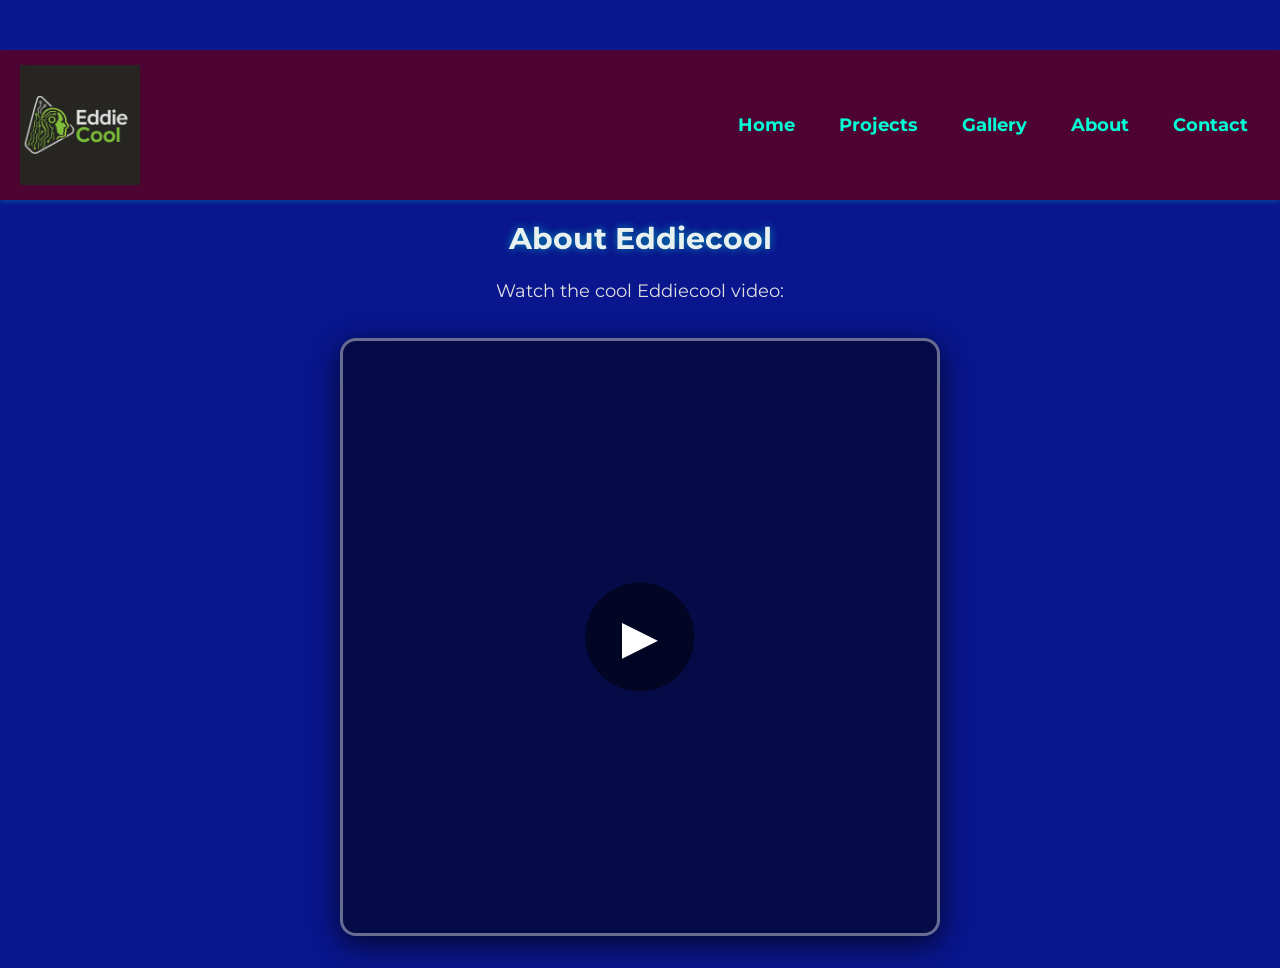
==== docs/about.html @ 3b953927 "Clean start zonder grote video's" ====
<!DOCTYPE html>
<html lang="en">
<head>
  <meta charset="UTF-8">
  <title>About - Eddiecool</title>
  <meta name="viewport" content="width=device-width, initial-scale=1.0">
  <link rel="stylesheet" href="style.css">
</head>
<body>

<nav>
  <div class="logo">
    <a href="index.html">
      <img src="images/logo.png" alt="Eddiecool Logo" class="logo-img">
    </a>
  </div>
  
  <span class="hamburger" id="hamburger-menu">&#9776;</span>
  <ul class="menu">
    <li><a href="index.html">Home</a></li>
    <li><a href="projects.html">Projects</a></li> <!-- nieuwe link -->
    <li><a href="ai_gallery.html">Gallery</a></li>
    <li><a href="about.html">About</a></li>
    <li><a href="contact.html">Contact</a></li>
    </ul>
  
</nav>

<h1>About Eddiecool</h1>
<p>Watch the cool Eddiecool video:</p>

<div class="video-wrapper">
  <div class="video-container">
    <video id="eddiecool-video" poster="images/video-thumbnail.jpg" playsinline preload="metadata">
      <source src="video/eddiecool_intro.mp4" type="video/mp4">
      Your browser does not support the video tag.
    </video>
    <button class="play-button" id="play-button">&#9658;</button>
  </div>
</div>

<script>
  // Hamburger menu
  document.getElementById("hamburger-menu").addEventListener("click", function() {
    document.querySelector(".menu").classList.toggle("active");
  });

  document.addEventListener('DOMContentLoaded', function() {
    const video = document.getElementById('eddiecool-video');
    const playButton = document.getElementById('play-button');

    playButton.addEventListener('click', function() {
      playButton.style.display = 'none';
      video.play();
    });

    // Als de video pauzeert, toon de play-button weer
    video.addEventListener('pause', function() {
      playButton.style.display = 'block';
    });
  });
</script>

</body>
</html>
---- docs/style.css ----
@import url('https://fonts.googleapis.com/css2?family=Montserrat:wght@400;700&display=swap');

/* Algemene body-instellingen */
body {
  margin: 0;
  padding: 0;
  overflow-x: hidden;
  background-color: #09168e;
  color: #f0f0f0;
  font-family: 'Montserrat', sans-serif;
  text-align: center;
  padding-top: 50px; /* alleen top-padding laten staan */
}

/* Logo instellingen */
.logo-img {
  width: 120px;
  height: auto;
  max-width: 200px;
  transition: width 0.3s ease;
}

/* Logo kleiner op mobiel */
@media (max-width: 768px) {
  .logo-img {
    width: 100px;
    max-width: 150px;
  }
}

/* Navigatiebalk */
nav {
  display: flex;
  justify-content: space-between;
  align-items: center;
  padding: 15px 20px;
  background-color: #4e0433;
  box-shadow: 0 2px 5px rgba(0, 255, 213, 0.2);
}

nav .logo a {
  display: flex;
  align-items: center;
  text-decoration: none;
}

/* Navigatie menu */
nav .menu {
  list-style: none;
  display: flex;
  margin: 0;
  padding: 0;
}

nav .menu li {
  margin-left: 20px;
}

nav .menu a {
  color: #00ffd5;
  text-decoration: none;
  font-size: 18px;
  font-weight: bold;
  padding: 8px 12px;
  border-radius: 5px;
  transition: color 0.3s ease, background-color 0.3s ease;
  }

nav .menu a:hover {
  background-color: #8e44ad;
  color: white;
}

/* Hamburger menu (mobiel) */
nav .hamburger {
  display: none;
  font-size: 30px;
  cursor: pointer;
  color: #00ffd5;
}

/* Hamburger actief maken op mobiel */
@media (max-width: 768px) {
  nav {
    flex-wrap: wrap;
  }

  nav .menu {
    display: none;
    flex-direction: column;
    width: 100%;
    margin-top: 10px;
  }

  nav .menu.active {
    display: flex;
    animation: fadeIn 0.4s ease forwards;
  }

  nav .menu li {
    margin: 10px 0;
    text-align: center;
  }

  nav .hamburger {
    display: block;
  }
}

/* Fade-in animatie mobiel menu */
@keyframes fadeIn {
  from { opacity: 0; transform: translateY(-10px); }
  to { opacity: 1; transform: translateY(0); }
}

/* Video-wrapper zonder padding of blauwe randjes */
.video-wrapper {
  display: flex;
  justify-content: center;
  align-items: center;
  margin: 2rem auto;
  padding: 0;
  width: 100%;
  box-sizing: border-box;
}

/* Video-container standaard (desktop: 16:9) */
.video-container {
  position: relative;
  width: 100%;
  max-width: 600px; /* verlaag van 800px naar 700px of 650px */
  padding-top: 46.25%;
  border-radius: 16px;
  overflow: hidden;
  background: rgba(0, 0, 0, 0.5);
  border: 3px solid rgba(255, 255, 255, 0.4);
  box-shadow: 0 8px 30px rgba(0, 0, 0, 0.7);
}


/* Video styling */
.video-container video {
  position: absolute;
  top: 0;
  left: 0;
  width: 100%;
  height: 100%;
  object-fit: contain; /* Was: cover */
}

/* Portrait modus op mobiel */
@media (max-width: 768px) {
  .video-container {
    max-width: 340px;
    padding-top: 115%; /* 9:16 verhouding */
  }
}

/* Play-knop */
.play-button {
  position: absolute;
  top: 50%;
  left: 50%;
  transform: translate(-50%, -50%);
  font-size: 60px;
  color: white;
  background-color: rgba(0, 0, 0, 0.5);
  border: none;
  border-radius: 50%;
  padding: 20px 25px;
  cursor: pointer;
  transition: background-color 0.3s, transform 0.3s;
  z-index: 10;
  animation: pulse 1.5s infinite;
}

.play-button:hover {
  background-color: rgba(0, 0, 0, 0.7);
  transform: translate(-50%, -50%) scale(1.1);
}

/* Pulse animatie voor play-button */
@keyframes pulse {
  0% {
    transform: translate(-50%, -50%) scale(1);
    opacity: 1;
  }
  50% {
    transform: translate(-50%, -50%) scale(1.1);
    opacity: 0.7;
  }
  100% {
    transform: translate(-50%, -50%) scale(1);
    opacity: 1;
  }
}

/* Thumbnails (optioneel voor gallery) */
.thumbnail {
  width: 150px;
  height: auto;
  margin: 10px;
  border-radius: 8px;
  transition: transform 0.3s ease;
}

.thumbnail:hover {
  transform: scale(1.05);
}

/* Fullscreen fix */
:fullscreen .video-container,
:-webkit-full-screen .video-container,
:-moz-full-screen .video-container,
:-ms-fullscreen .video-container {
  width: 100%;
  max-width: 400px;
  height: auto;
  margin: auto;
  padding-top: 150.78%;
  display: flex;
  align-items: center;
  justify-content: center;
  background: rgba(0, 0, 0, 0.9);
}
.logo-animation {
  width: 300px;
  display: block;
  margin: 0 auto;
  margin-top: 40px;
}
form {
  max-width: 600px;
  margin: 50px auto;
  padding: 20px;
  background-color: #1a1a99; /* iets lichter dan de achtergrondkleur voor contrast */
  border-radius: 12px;
  box-shadow: 0 0 20px rgba(0, 255, 213, 0.2);
}

input, textarea {
  width: 100%;
  padding: 12px;
  margin-bottom: 15px;
  border: none;
  border-radius: 8px;
  font-size: 16px;
  background-color: #f0f0f0;
  color: #000;
}

textarea {
  resize: vertical;
  min-height: 120px;
}

button {
  padding: 12px 24px;
  background-color: #00ffd5;
  color: #000;
  border: none;
  border-radius: 8px;
  font-weight: bold;
  cursor: pointer;
  transition: background-color 0.3s ease;
}

button:hover {
  background-color: #00c2a8;
}
@media (min-width: 769px) {
  form {
    max-width: 800px; /* breder op desktop */
    padding: 40px;    /* wat meer ruimte rondom */
  }

  input, textarea {
    font-size: 18px;
    padding: 16px;
  }

  button {
    font-size: 18px;
    padding: 14px 28px;
  }
}
h1 {
  font-size: 30px;
  color: #e9f1f0;
  font-weight: 700;
  text-shadow: 0 0 8px rgba(0, 255, 213, 0.5);
  margin-bottom: 20px;
 }

h2 {
  font-size: 28px;
  color: #ffffff;
  margin-top: 30px;
}

p {
  font-size: 18px;
  color: #e0e0e0;
  line-height: 1.6;
}
.intro-tekst {
  font-size: 22px;
  line-height: 1.6;
  color: #00ffd5; /* aqua neon vibe */
  margin-top: 40px;
  background-color: rgba(255, 255, 255, 0.05);
  padding: 20px;
  border-radius: 12px;
  box-shadow: 0 4px 20px rgba(0, 255, 213, 0.2);
  max-width: 800px;
  margin-left: auto;
  margin-right: auto;
}
.intro-tekst strong {
  font-size: 26px;
  color: #ffffff;
}
@keyframes fadeInSmooth {
  from {
    opacity: 0;
    transform: translateY(20px);
  }
  to {
    opacity: 1;
    transform: translateY(0);
  }
}

.intro-tekst {
  animation: fadeInSmooth 1.2s ease-in-out both;
}
* {
  box-sizing: border-box;
}
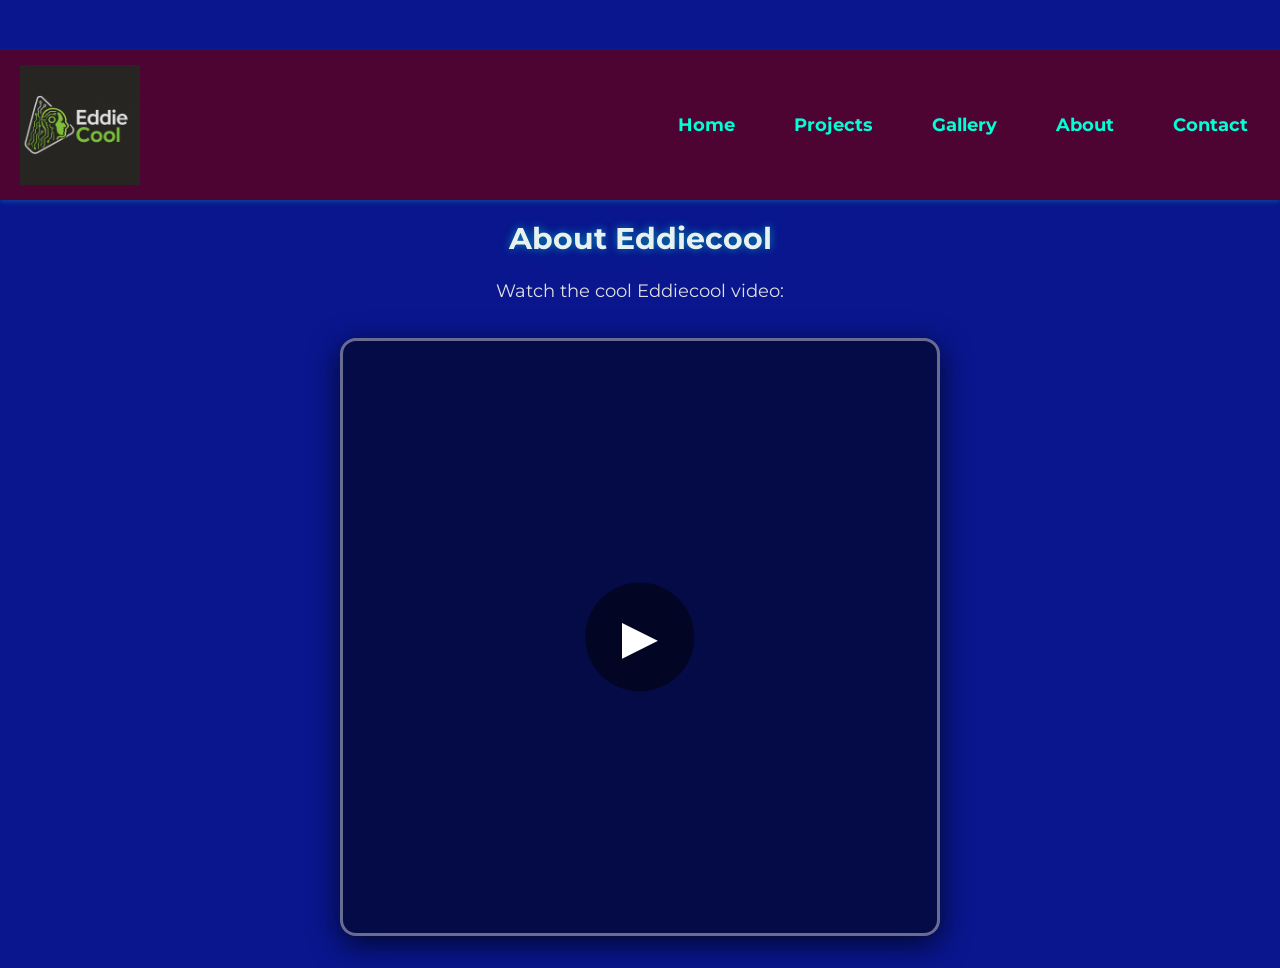
==== commit 2f6abfeb: "herstel navi menu" ====
--- a/docs/about.html
+++ b/docs/about.html
@@ -16,7 +16,8 @@
   </div>
   
   <span class="hamburger" id="hamburger-menu">&#9776;</span>
-  <ul class="menu">
+  <ul class="menu" id="nav-menu">
+
     <li><a href="index.html">Home</a></li>
     <li><a href="projects.html">Projects</a></li> <!-- nieuwe link -->
     <li><a href="ai_gallery.html">Gallery</a></li>
@@ -60,6 +61,14 @@
     });
   });
 </script>
+<script>
+  const hamburger = document.getElementById('hamburger-menu');
+  const menu = document.getElementById('nav-menu');
+
+  hamburger.addEventListener('click', () => {
+    menu.classList.toggle('active');
+  });
+</script>
 
 </body>
 </html>
--- a/docs/style.css
+++ b/docs/style.css
@@ -337,4 +337,37 @@
 * {
   box-sizing: border-box;
 }
-
+.menu {
+  display: flex;
+  gap: 15px;
+  list-style: none;
+}
+
+.hamburger {
+  display: none;
+  font-size: 30px;
+  cursor: pointer;
+}
+
+/* Mobiel: menu standaard verbergen en togglebaar maken */
+@media (max-width: 768px) {
+  .menu {
+    display: none;
+    flex-direction: column;
+    background-color: #000;
+    position: absolute;
+    top: 60px;
+    right: 10px;
+    padding: 10px;
+    border-radius: 8px;
+  }
+
+  .menu.show {
+    display: flex;
+  }
+
+  .hamburger {
+    display: block;
+  }
+}
+
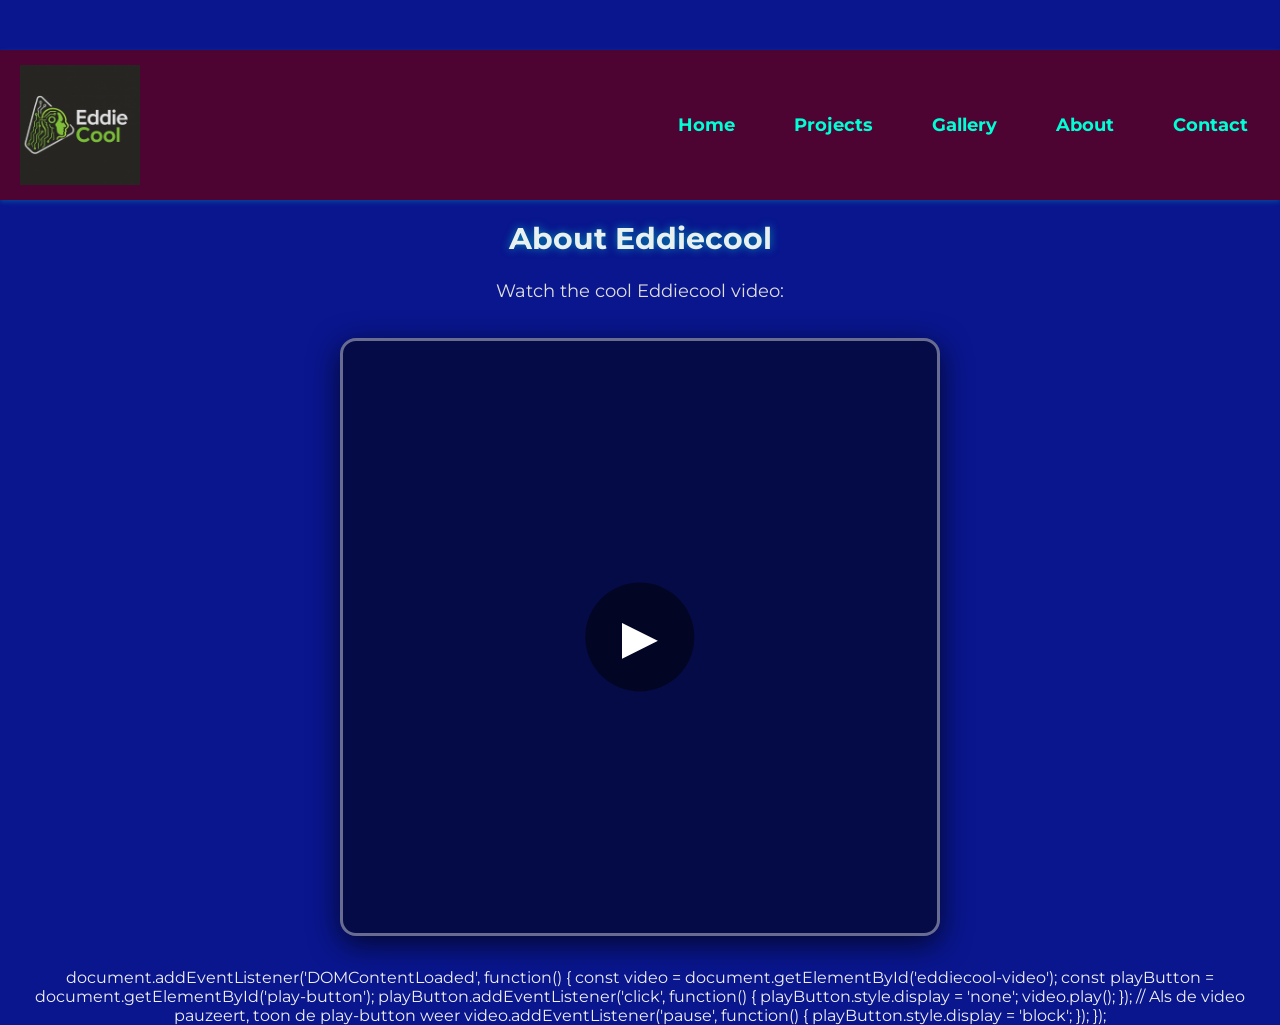
==== commit 08dab6a6: "herstel navi" ====
--- a/docs/about.html
+++ b/docs/about.html
@@ -40,11 +40,7 @@
   </div>
 </div>
 
-<script>
-  // Hamburger menu
-  document.getElementById("hamburger-menu").addEventListener("click", function() {
-    document.querySelector(".menu").classList.toggle("active");
-  });
+
 
   document.addEventListener('DOMContentLoaded', function() {
     const video = document.getElementById('eddiecool-video');
--- a/docs/style.css
+++ b/docs/style.css
@@ -362,9 +362,10 @@
     border-radius: 8px;
   }
 
-  .menu.show {
+  .menu.active {
     display: flex;
   }
+  
 
   .hamburger {
     display: block;
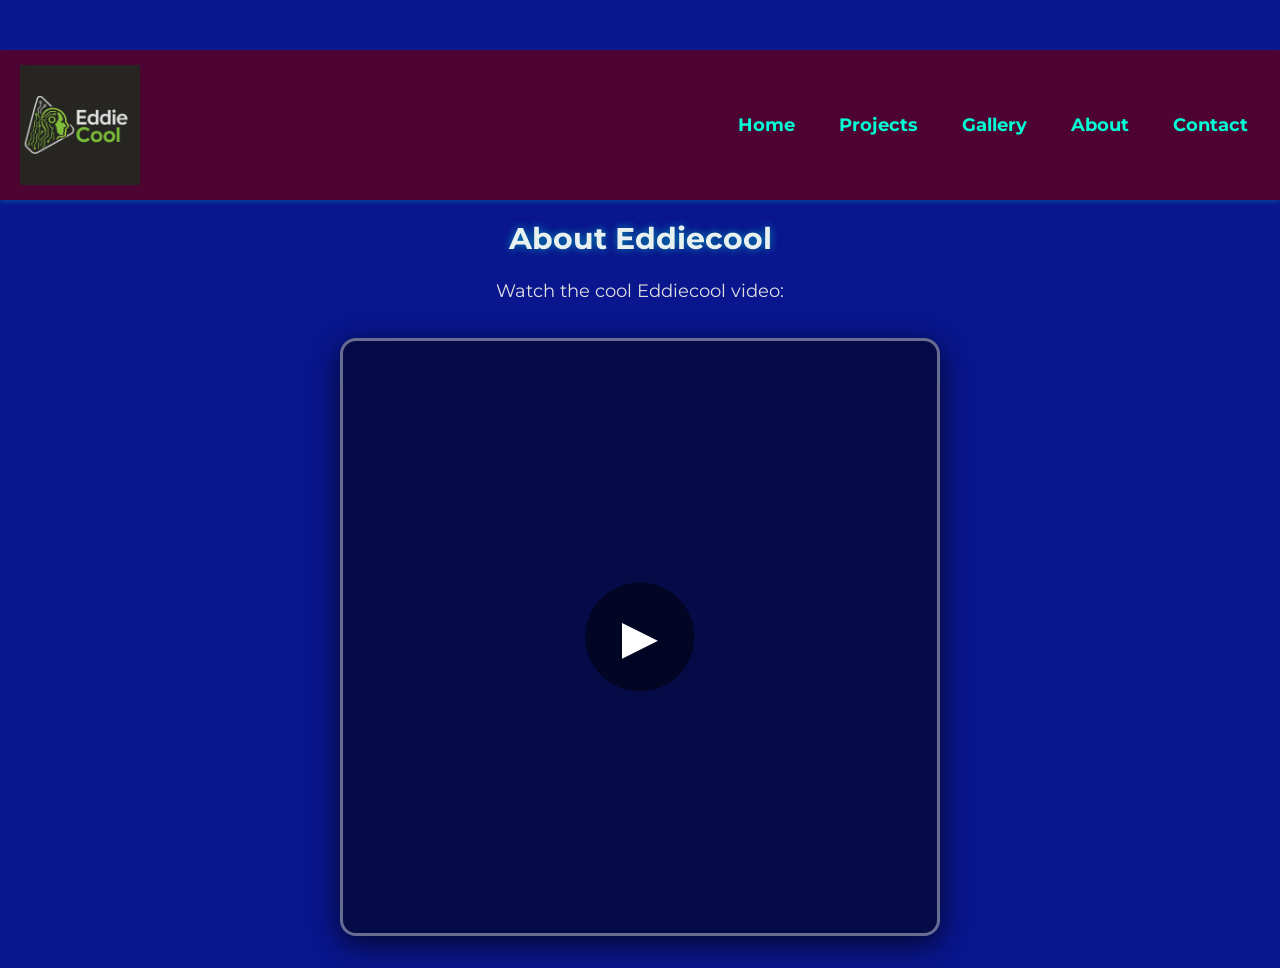
==== commit be844832: "terug gezet naar video toevoegen" ====
--- a/docs/about.html
+++ b/docs/about.html
@@ -1,70 +1,65 @@
 <!DOCTYPE html>
-<html lang="en">
-<head>
-  <meta charset="UTF-8">
-  <title>About - Eddiecool</title>
-  <meta name="viewport" content="width=device-width, initial-scale=1.0">
-  <link rel="stylesheet" href="style.css">
-</head>
-<body>
-
-<nav>
-  <div class="logo">
-    <a href="index.html">
-      <img src="images/logo.png" alt="Eddiecool Logo" class="logo-img">
-    </a>
-  </div>
-  
-  <span class="hamburger" id="hamburger-menu">&#9776;</span>
-  <ul class="menu" id="nav-menu">
-
-    <li><a href="index.html">Home</a></li>
-    <li><a href="projects.html">Projects</a></li> <!-- nieuwe link -->
-    <li><a href="ai_gallery.html">Gallery</a></li>
-    <li><a href="about.html">About</a></li>
-    <li><a href="contact.html">Contact</a></li>
-    </ul>
-  
-</nav>
-
-<h1>About Eddiecool</h1>
-<p>Watch the cool Eddiecool video:</p>
-
-<div class="video-wrapper">
-  <div class="video-container">
-    <video id="eddiecool-video" poster="images/video-thumbnail.jpg" playsinline preload="metadata">
-      <source src="video/eddiecool_intro.mp4" type="video/mp4">
-      Your browser does not support the video tag.
-    </video>
-    <button class="play-button" id="play-button">&#9658;</button>
-  </div>
-</div>
-
-
-
-  document.addEventListener('DOMContentLoaded', function() {
-    const video = document.getElementById('eddiecool-video');
-    const playButton = document.getElementById('play-button');
-
-    playButton.addEventListener('click', function() {
-      playButton.style.display = 'none';
-      video.play();
-    });
-
-    // Als de video pauzeert, toon de play-button weer
-    video.addEventListener('pause', function() {
-      playButton.style.display = 'block';
-    });
-  });
-</script>
-<script>
-  const hamburger = document.getElementById('hamburger-menu');
-  const menu = document.getElementById('nav-menu');
-
-  hamburger.addEventListener('click', () => {
-    menu.classList.toggle('active');
-  });
-</script>
-
-</body>
-</html>
+ <html lang="en">
+ <head>
+   <meta charset="UTF-8">
+   <title>About - Eddiecool</title>
+   <meta name="viewport" content="width=device-width, initial-scale=1.0">
+   <link rel="stylesheet" href="style.css">
+ </head>
+ <body>
+ 
+ <nav>
+   <div class="logo">
+     <a href="index.html">
+       <img src="images/logo.png" alt="Eddiecool Logo" class="logo-img">
+     </a>
+   </div>
+   
+   <span class="hamburger" id="hamburger-menu">&#9776;</span>
+   <ul class="menu">
+     <li><a href="index.html">Home</a></li>
+     <li><a href="projects.html">Projects</a></li> <!-- nieuwe link -->
+     <li><a href="ai_gallery.html">Gallery</a></li>
+     <li><a href="about.html">About</a></li>
+     <li><a href="contact.html">Contact</a></li>
+     </ul>
+   
+ </nav>
+ 
+ <h1>About Eddiecool</h1>
+ <p>Watch the cool Eddiecool video:</p>
+ 
+ <div class="video-wrapper">
+   <div class="video-container">
+     <video id="eddiecool-video" poster="images/video-thumbnail.jpg" playsinline preload="metadata">
+       <source src="video/eddiecool_intro.mp4" type="video/mp4">
+       Your browser does not support the video tag.
+     </video>
+     <button class="play-button" id="play-button">&#9658;</button>
+   </div>
+ </div>
+ 
+ <script>
+   // Hamburger menu
+   document.getElementById("hamburger-menu").addEventListener("click", function() {
+     document.querySelector(".menu").classList.toggle("active");
+   });
+ 
+   document.addEventListener('DOMContentLoaded', function() {
+     const video = document.getElementById('eddiecool-video');
+     const playButton = document.getElementById('play-button');
+ 
+     playButton.addEventListener('click', function() {
+       playButton.style.display = 'none';
+       video.play();
+     });
+ 
+     // Als de video pauzeert, toon de play-button weer
+     video.addEventListener('pause', function() {
+       playButton.style.display = 'block';
+     });
+   });
+ </script>
+ 
+ </body>
+ </html>
--- a/docs/style.css
+++ b/docs/style.css
@@ -1,374 +1,340 @@
 @import url('https://fonts.googleapis.com/css2?family=Montserrat:wght@400;700&display=swap');
+ 
+ /* Algemene body-instellingen */
+ body {
+   margin: 0;
+   padding: 0;
+   overflow-x: hidden;
+   background-color: #09168e;
+   color: #f0f0f0;
+   font-family: 'Montserrat', sans-serif;
+   text-align: center;
+   padding-top: 50px; /* alleen top-padding laten staan */
+ }
+ 
+ /* Logo instellingen */
+ .logo-img {
+   width: 120px;
+   height: auto;
+   max-width: 200px;
+   transition: width 0.3s ease;
+ }
+ 
+ /* Logo kleiner op mobiel */
+ @media (max-width: 768px) {
+   .logo-img {
+     width: 100px;
+     max-width: 150px;
+   }
+ }
+ 
+ /* Navigatiebalk */
+ nav {
+   display: flex;
+   justify-content: space-between;
+   align-items: center;
+   padding: 15px 20px;
+   background-color: #4e0433;
+   box-shadow: 0 2px 5px rgba(0, 255, 213, 0.2);
+ }
+ 
+ nav .logo a {
+   display: flex;
+   align-items: center;
+   text-decoration: none;
+ }
+ 
+ /* Navigatie menu */
+ nav .menu {
+   list-style: none;
+   display: flex;
+   margin: 0;
+   padding: 0;
+ }
+ 
+ nav .menu li {
+   margin-left: 20px;
+ }
+ 
+ nav .menu a {
+   color: #00ffd5;
+   text-decoration: none;
+   font-size: 18px;
+   font-weight: bold;
+   padding: 8px 12px;
+   border-radius: 5px;
+   transition: color 0.3s ease, background-color 0.3s ease;
+   }
+ 
+ nav .menu a:hover {
+   background-color: #8e44ad;
+   color: white;
+ }
+ 
+ /* Hamburger menu (mobiel) */
+ nav .hamburger {
+   display: none;
+   font-size: 30px;
+   cursor: pointer;
+   color: #00ffd5;
+ }
+ 
+ /* Hamburger actief maken op mobiel */
+ @media (max-width: 768px) {
+   nav {
+     flex-wrap: wrap;
+   }
+ 
+   nav .menu {
+     display: none;
+     flex-direction: column;
+     width: 100%;
+     margin-top: 10px;
+   }
+ 
+   nav .menu.active {
+     display: flex;
+     animation: fadeIn 0.4s ease forwards;
+   }
+ 
+   nav .menu li {
+     margin: 10px 0;
+     text-align: center;
+   }
+ 
+   nav .hamburger {
+     display: block;
+   }
+ }
+ 
+ /* Fade-in animatie mobiel menu */
+ @keyframes fadeIn {
+   from { opacity: 0; transform: translateY(-10px); }
+   to { opacity: 1; transform: translateY(0); }
+ }
+ 
+ /* Video-wrapper zonder padding of blauwe randjes */
+ .video-wrapper {
+   display: flex;
+   justify-content: center;
+   align-items: center;
+   margin: 2rem auto;
+   padding: 0;
+   width: 100%;
+   box-sizing: border-box;
+ }
+ 
+ /* Video-container standaard (desktop: 16:9) */
+ .video-container {
+   position: relative;
+   width: 100%;
+   max-width: 600px; /* verlaag van 800px naar 700px of 650px */
+   padding-top: 46.25%;
+   border-radius: 16px;
+   overflow: hidden;
+   background: rgba(0, 0, 0, 0.5);
+   border: 3px solid rgba(255, 255, 255, 0.4);
+   box-shadow: 0 8px 30px rgba(0, 0, 0, 0.7);
+ }
+ 
+ 
+ /* Video styling */
+ .video-container video {
+   position: absolute;
+   top: 0;
+   left: 0;
+   width: 100%;
+   height: 100%;
+   object-fit: contain; /* Was: cover */
+ }
+ 
+ /* Portrait modus op mobiel */
+ @media (max-width: 768px) {
+   .video-container {
+     max-width: 340px;
+     padding-top: 115%; /* 9:16 verhouding */
+   }
+ }
+ 
+ /* Play-knop */
+ .play-button {
+   position: absolute;
+   top: 50%;
+   left: 50%;
+   transform: translate(-50%, -50%);
+   font-size: 60px;
+   color: white;
+   background-color: rgba(0, 0, 0, 0.5);
+   border: none;
+   border-radius: 50%;
+   padding: 20px 25px;
+   cursor: pointer;
+   transition: background-color 0.3s, transform 0.3s;
+   z-index: 10;
+   animation: pulse 1.5s infinite;
+ }
+ 
+ .play-button:hover {
+   background-color: rgba(0, 0, 0, 0.7);
+   transform: translate(-50%, -50%) scale(1.1);
+ }
+ 
+ /* Pulse animatie voor play-button */
+ @keyframes pulse {
+   0% {
+     transform: translate(-50%, -50%) scale(1);
+     opacity: 1;
+   }
+   50% {
+     transform: translate(-50%, -50%) scale(1.1);
+     opacity: 0.7;
+   }
+   100% {
+     transform: translate(-50%, -50%) scale(1);
+     opacity: 1;
+   }
+ }
+ 
+ /* Thumbnails (optioneel voor gallery) */
+ .thumbnail {
+   width: 150px;
+   height: auto;
+   margin: 10px;
+   border-radius: 8px;
+   transition: transform 0.3s ease;
+ }
+ 
+ .thumbnail:hover {
+   transform: scale(1.05);
+ }
+ 
+ /* Fullscreen fix */
+ :fullscreen .video-container,
+ :-webkit-full-screen .video-container,
+ :-moz-full-screen .video-container,
+ :-ms-fullscreen .video-container {
+   width: 100%;
+   max-width: 400px;
+   height: auto;
+   margin: auto;
+   padding-top: 150.78%;
+   display: flex;
+   align-items: center;
+   justify-content: center;
+   background: rgba(0, 0, 0, 0.9);
+ }
+ .logo-animation {
+   width: 300px;
+   display: block;
+   margin: 0 auto;
+   margin-top: 40px;
+ }
+ form {
+   max-width: 600px;
+   margin: 50px auto;
+   padding: 20px;
+   background-color: #1a1a99; /* iets lichter dan de achtergrondkleur voor contrast */
+   border-radius: 12px;
+   box-shadow: 0 0 20px rgba(0, 255, 213, 0.2);
+ }
+ 
+ input, textarea {
+   width: 100%;
+   padding: 12px;
+   margin-bottom: 15px;
+   border: none;
+   border-radius: 8px;
+   font-size: 16px;
+   background-color: #f0f0f0;
+   color: #000;
+ }
+ 
+ textarea {
+   resize: vertical;
+   min-height: 120px;
+ }
+ 
+ button {
+   padding: 12px 24px;
+   background-color: #00ffd5;
+   color: #000;
+   border: none;
+   border-radius: 8px;
+   font-weight: bold;
+   cursor: pointer;
+   transition: background-color 0.3s ease;
+ }
+ 
+ button:hover {
+   background-color: #00c2a8;
+ }
+ @media (min-width: 769px) {
+   form {
+     max-width: 800px; /* breder op desktop */
+     padding: 40px;    /* wat meer ruimte rondom */
+   }
+ 
+   input, textarea {
+     font-size: 18px;
+     padding: 16px;
+   }
+ 
+   button {
+     font-size: 18px;
+     padding: 14px 28px;
+   }
+ }
+ h1 {
+   font-size: 30px;
+   color: #e9f1f0;
+   font-weight: 700;
+   text-shadow: 0 0 8px rgba(0, 255, 213, 0.5);
+   margin-bottom: 20px;
+  }
+ 
+ h2 {
+   font-size: 28px;
+   color: #ffffff;
+   margin-top: 30px;
+ }
+ 
+ p {
+   font-size: 18px;
+   color: #e0e0e0;
+   line-height: 1.6;
+ }
+ .intro-tekst {
+   font-size: 22px;
+   line-height: 1.6;
+   color: #00ffd5; /* aqua neon vibe */
+   margin-top: 40px;
+   background-color: rgba(255, 255, 255, 0.05);
+   padding: 20px;
+   border-radius: 12px;
+   box-shadow: 0 4px 20px rgba(0, 255, 213, 0.2);
+   max-width: 800px;
+   margin-left: auto;
+   margin-right: auto;
+ }
+ .intro-tekst strong {
+   font-size: 26px;
+   color: #ffffff;
+ }
+ @keyframes fadeInSmooth {
+   from {
+     opacity: 0;
+     transform: translateY(20px);
+   }
+   to {
+     opacity: 1;
+     transform: translateY(0);
+   }
+ }
+ 
+ .intro-tekst {
+   animation: fadeInSmooth 1.2s ease-in-out both;
+ }
+ * {
+   box-sizing: border-box;
+ }
 
-/* Algemene body-instellingen */
-body {
-  margin: 0;
-  padding: 0;
-  overflow-x: hidden;
-  background-color: #09168e;
-  color: #f0f0f0;
-  font-family: 'Montserrat', sans-serif;
-  text-align: center;
-  padding-top: 50px; /* alleen top-padding laten staan */
-}
-
-/* Logo instellingen */
-.logo-img {
-  width: 120px;
-  height: auto;
-  max-width: 200px;
-  transition: width 0.3s ease;
-}
-
-/* Logo kleiner op mobiel */
-@media (max-width: 768px) {
-  .logo-img {
-    width: 100px;
-    max-width: 150px;
-  }
-}
-
-/* Navigatiebalk */
-nav {
-  display: flex;
-  justify-content: space-between;
-  align-items: center;
-  padding: 15px 20px;
-  background-color: #4e0433;
-  box-shadow: 0 2px 5px rgba(0, 255, 213, 0.2);
-}
-
-nav .logo a {
-  display: flex;
-  align-items: center;
-  text-decoration: none;
-}
-
-/* Navigatie menu */
-nav .menu {
-  list-style: none;
-  display: flex;
-  margin: 0;
-  padding: 0;
-}
-
-nav .menu li {
-  margin-left: 20px;
-}
-
-nav .menu a {
-  color: #00ffd5;
-  text-decoration: none;
-  font-size: 18px;
-  font-weight: bold;
-  padding: 8px 12px;
-  border-radius: 5px;
-  transition: color 0.3s ease, background-color 0.3s ease;
-  }
-
-nav .menu a:hover {
-  background-color: #8e44ad;
-  color: white;
-}
-
-/* Hamburger menu (mobiel) */
-nav .hamburger {
-  display: none;
-  font-size: 30px;
-  cursor: pointer;
-  color: #00ffd5;
-}
-
-/* Hamburger actief maken op mobiel */
-@media (max-width: 768px) {
-  nav {
-    flex-wrap: wrap;
-  }
-
-  nav .menu {
-    display: none;
-    flex-direction: column;
-    width: 100%;
-    margin-top: 10px;
-  }
-
-  nav .menu.active {
-    display: flex;
-    animation: fadeIn 0.4s ease forwards;
-  }
-
-  nav .menu li {
-    margin: 10px 0;
-    text-align: center;
-  }
-
-  nav .hamburger {
-    display: block;
-  }
-}
-
-/* Fade-in animatie mobiel menu */
-@keyframes fadeIn {
-  from { opacity: 0; transform: translateY(-10px); }
-  to { opacity: 1; transform: translateY(0); }
-}
-
-/* Video-wrapper zonder padding of blauwe randjes */
-.video-wrapper {
-  display: flex;
-  justify-content: center;
-  align-items: center;
-  margin: 2rem auto;
-  padding: 0;
-  width: 100%;
-  box-sizing: border-box;
-}
-
-/* Video-container standaard (desktop: 16:9) */
-.video-container {
-  position: relative;
-  width: 100%;
-  max-width: 600px; /* verlaag van 800px naar 700px of 650px */
-  padding-top: 46.25%;
-  border-radius: 16px;
-  overflow: hidden;
-  background: rgba(0, 0, 0, 0.5);
-  border: 3px solid rgba(255, 255, 255, 0.4);
-  box-shadow: 0 8px 30px rgba(0, 0, 0, 0.7);
-}
-
-
-/* Video styling */
-.video-container video {
-  position: absolute;
-  top: 0;
-  left: 0;
-  width: 100%;
-  height: 100%;
-  object-fit: contain; /* Was: cover */
-}
-
-/* Portrait modus op mobiel */
-@media (max-width: 768px) {
-  .video-container {
-    max-width: 340px;
-    padding-top: 115%; /* 9:16 verhouding */
-  }
-}
-
-/* Play-knop */
-.play-button {
-  position: absolute;
-  top: 50%;
-  left: 50%;
-  transform: translate(-50%, -50%);
-  font-size: 60px;
-  color: white;
-  background-color: rgba(0, 0, 0, 0.5);
-  border: none;
-  border-radius: 50%;
-  padding: 20px 25px;
-  cursor: pointer;
-  transition: background-color 0.3s, transform 0.3s;
-  z-index: 10;
-  animation: pulse 1.5s infinite;
-}
-
-.play-button:hover {
-  background-color: rgba(0, 0, 0, 0.7);
-  transform: translate(-50%, -50%) scale(1.1);
-}
-
-/* Pulse animatie voor play-button */
-@keyframes pulse {
-  0% {
-    transform: translate(-50%, -50%) scale(1);
-    opacity: 1;
-  }
-  50% {
-    transform: translate(-50%, -50%) scale(1.1);
-    opacity: 0.7;
-  }
-  100% {
-    transform: translate(-50%, -50%) scale(1);
-    opacity: 1;
-  }
-}
-
-/* Thumbnails (optioneel voor gallery) */
-.thumbnail {
-  width: 150px;
-  height: auto;
-  margin: 10px;
-  border-radius: 8px;
-  transition: transform 0.3s ease;
-}
-
-.thumbnail:hover {
-  transform: scale(1.05);
-}
-
-/* Fullscreen fix */
-:fullscreen .video-container,
-:-webkit-full-screen .video-container,
-:-moz-full-screen .video-container,
-:-ms-fullscreen .video-container {
-  width: 100%;
-  max-width: 400px;
-  height: auto;
-  margin: auto;
-  padding-top: 150.78%;
-  display: flex;
-  align-items: center;
-  justify-content: center;
-  background: rgba(0, 0, 0, 0.9);
-}
-.logo-animation {
-  width: 300px;
-  display: block;
-  margin: 0 auto;
-  margin-top: 40px;
-}
-form {
-  max-width: 600px;
-  margin: 50px auto;
-  padding: 20px;
-  background-color: #1a1a99; /* iets lichter dan de achtergrondkleur voor contrast */
-  border-radius: 12px;
-  box-shadow: 0 0 20px rgba(0, 255, 213, 0.2);
-}
-
-input, textarea {
-  width: 100%;
-  padding: 12px;
-  margin-bottom: 15px;
-  border: none;
-  border-radius: 8px;
-  font-size: 16px;
-  background-color: #f0f0f0;
-  color: #000;
-}
-
-textarea {
-  resize: vertical;
-  min-height: 120px;
-}
-
-button {
-  padding: 12px 24px;
-  background-color: #00ffd5;
-  color: #000;
-  border: none;
-  border-radius: 8px;
-  font-weight: bold;
-  cursor: pointer;
-  transition: background-color 0.3s ease;
-}
-
-button:hover {
-  background-color: #00c2a8;
-}
-@media (min-width: 769px) {
-  form {
-    max-width: 800px; /* breder op desktop */
-    padding: 40px;    /* wat meer ruimte rondom */
-  }
-
-  input, textarea {
-    font-size: 18px;
-    padding: 16px;
-  }
-
-  button {
-    font-size: 18px;
-    padding: 14px 28px;
-  }
-}
-h1 {
-  font-size: 30px;
-  color: #e9f1f0;
-  font-weight: 700;
-  text-shadow: 0 0 8px rgba(0, 255, 213, 0.5);
-  margin-bottom: 20px;
- }
-
-h2 {
-  font-size: 28px;
-  color: #ffffff;
-  margin-top: 30px;
-}
-
-p {
-  font-size: 18px;
-  color: #e0e0e0;
-  line-height: 1.6;
-}
-.intro-tekst {
-  font-size: 22px;
-  line-height: 1.6;
-  color: #00ffd5; /* aqua neon vibe */
-  margin-top: 40px;
-  background-color: rgba(255, 255, 255, 0.05);
-  padding: 20px;
-  border-radius: 12px;
-  box-shadow: 0 4px 20px rgba(0, 255, 213, 0.2);
-  max-width: 800px;
-  margin-left: auto;
-  margin-right: auto;
-}
-.intro-tekst strong {
-  font-size: 26px;
-  color: #ffffff;
-}
-@keyframes fadeInSmooth {
-  from {
-    opacity: 0;
-    transform: translateY(20px);
-  }
-  to {
-    opacity: 1;
-    transform: translateY(0);
-  }
-}
-
-.intro-tekst {
-  animation: fadeInSmooth 1.2s ease-in-out both;
-}
-* {
-  box-sizing: border-box;
-}
-.menu {
-  display: flex;
-  gap: 15px;
-  list-style: none;
-}
-
-.hamburger {
-  display: none;
-  font-size: 30px;
-  cursor: pointer;
-}
-
-/* Mobiel: menu standaard verbergen en togglebaar maken */
-@media (max-width: 768px) {
-  .menu {
-    display: none;
-    flex-direction: column;
-    background-color: #000;
-    position: absolute;
-    top: 60px;
-    right: 10px;
-    padding: 10px;
-    border-radius: 8px;
-  }
-
-  .menu.active {
-    display: flex;
-  }
-  
-
-  .hamburger {
-    display: block;
-  }
-}
-
